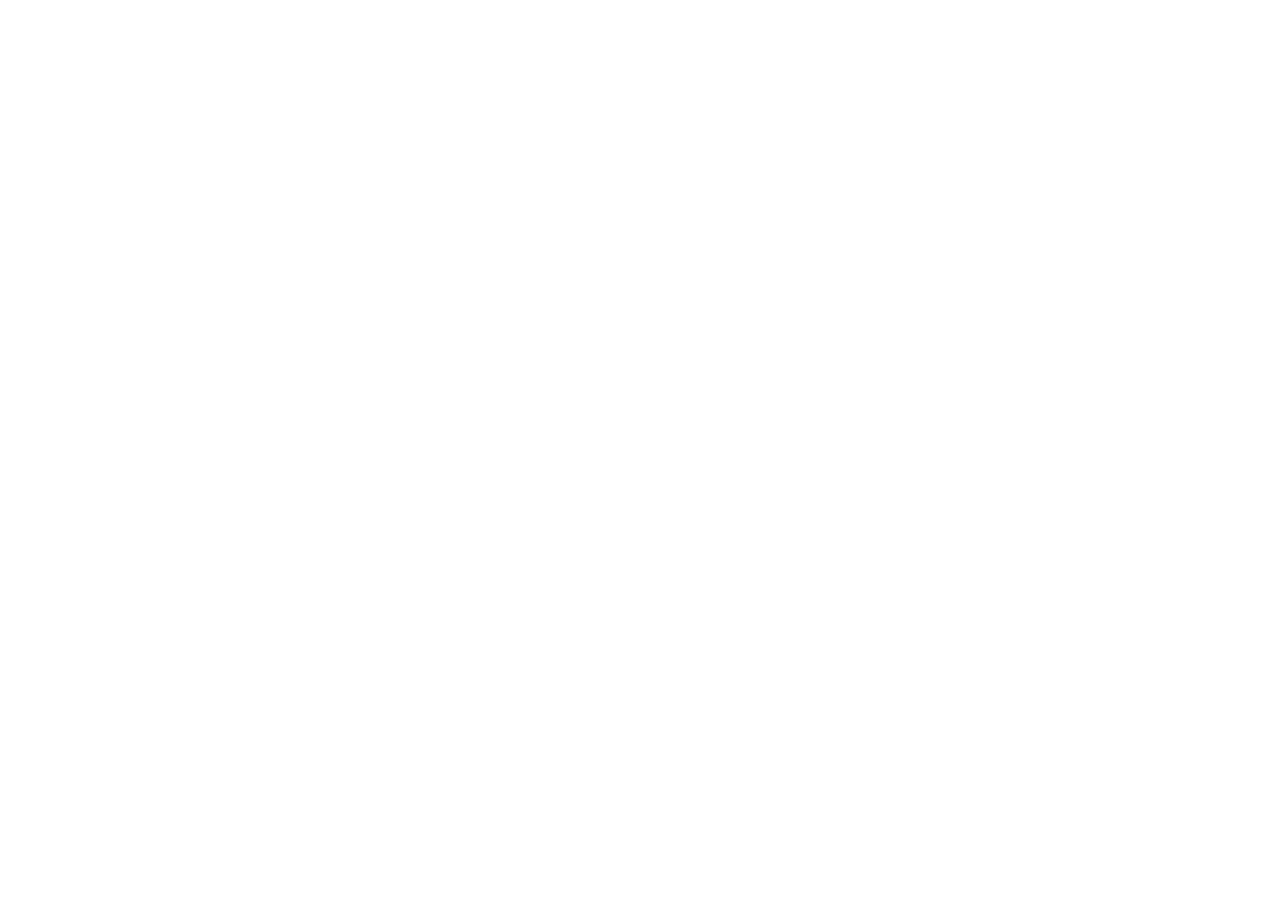
==== third.html @ 9f3b3f60 "initial commit - 3 pages and css" ====
<!DOCTYPE html>
<html lang="en">
<head>
    <meta charset="UTF-8">
    <meta http-equiv="X-UA-Compatible" content="IE=edge">
    <meta name="viewport" content="width=device-width, initial-scale=1.0">
    <title>Third Page</title>
</head>
<body>
    
</body>
</html>
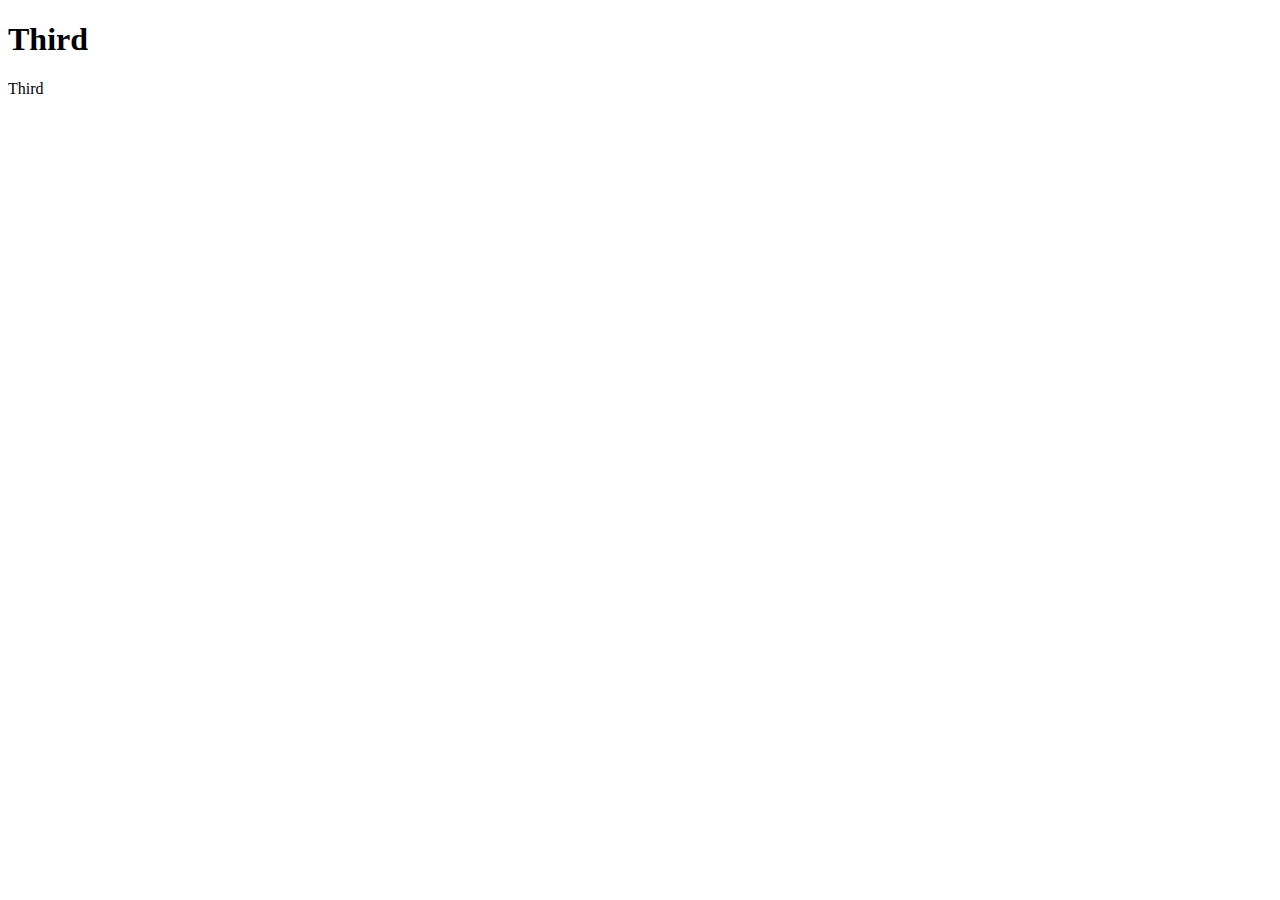
==== commit d6604bd7: "initial content" ====
--- a/third.html
+++ b/third.html
@@ -7,6 +7,7 @@
     <title>Third Page</title>
 </head>
 <body>
-    
+    <h1>Third</h1>
+    <p>Third</p>
 </body>
 </html>